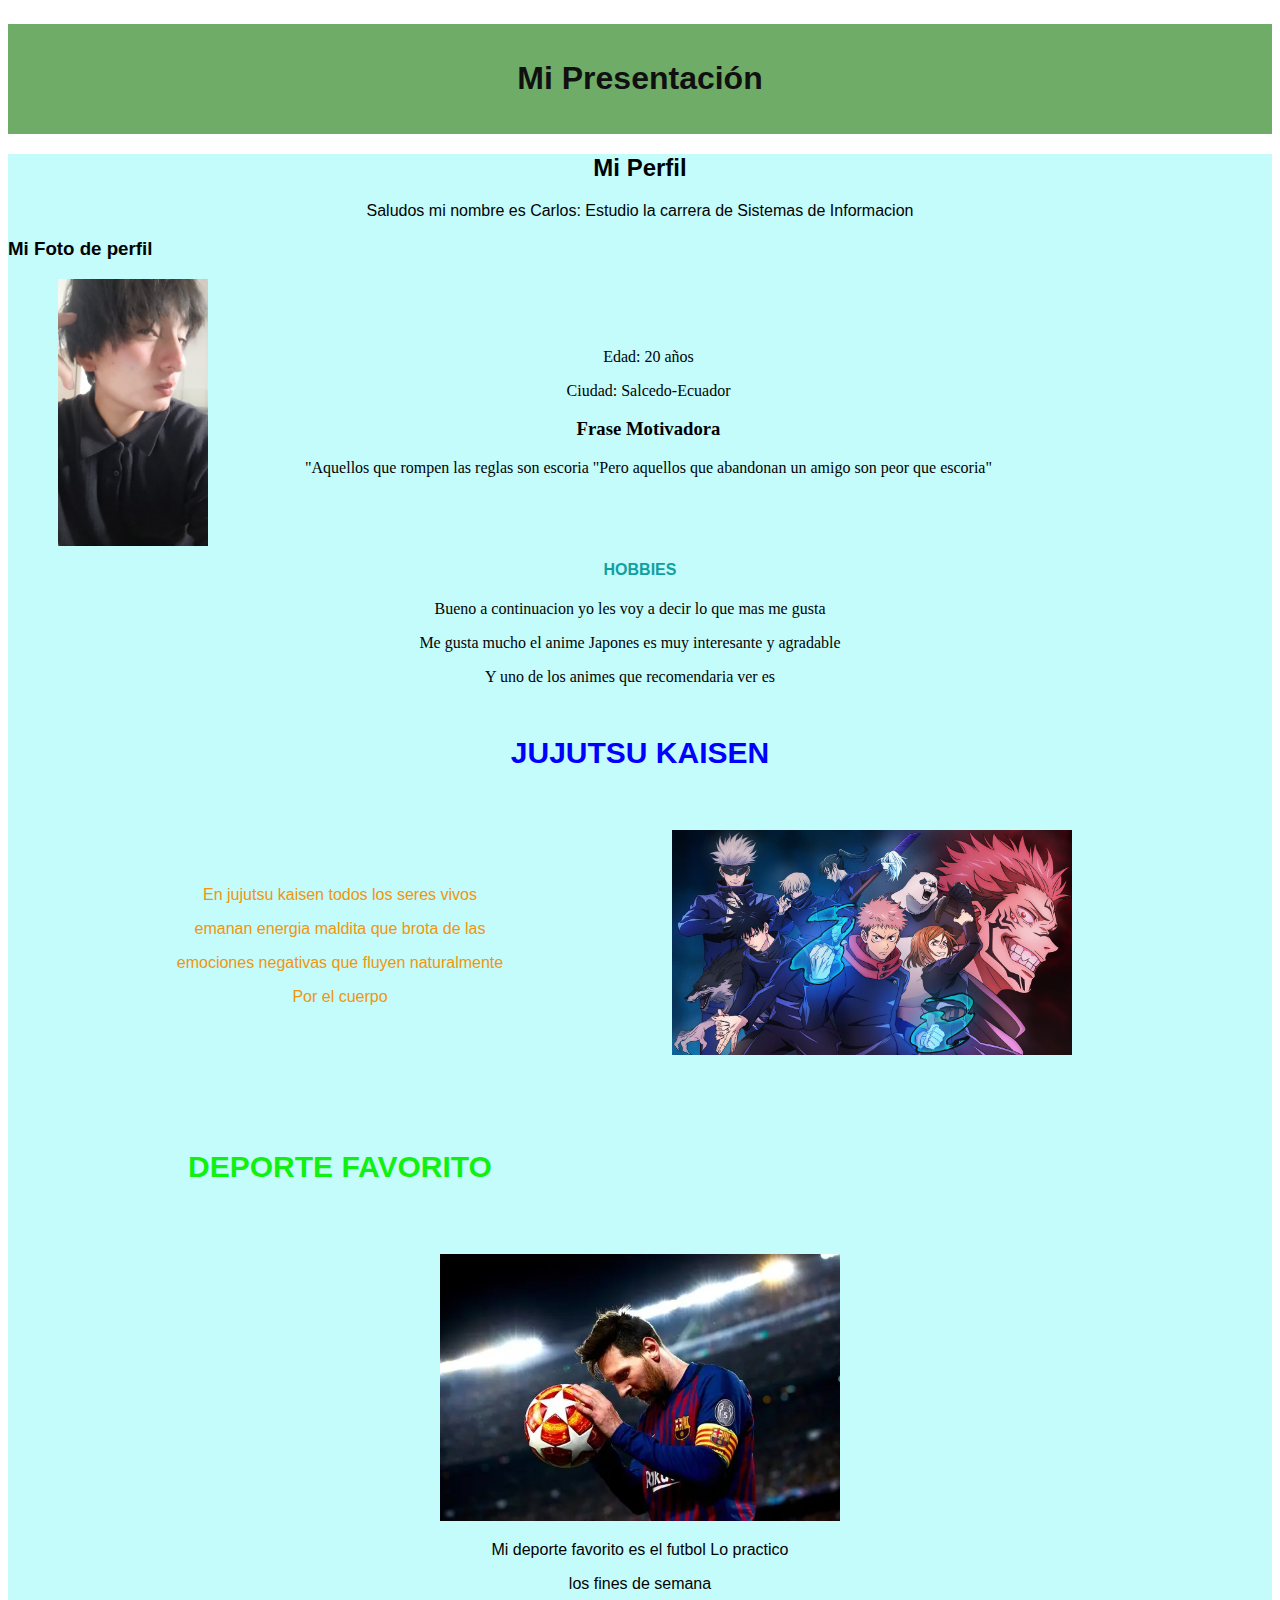
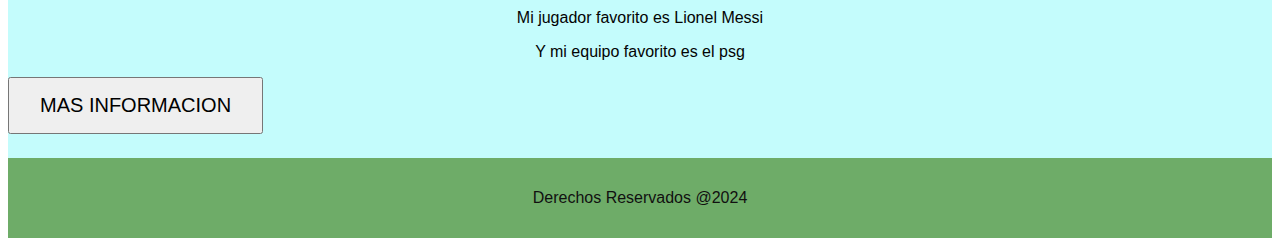
==== index.html @ 41cdcdb8 "cambio de estilo" ====
<!DOCTYPE html><!--Indica el formato del archivo -->
<html lang="es"><!--Indica el inicio del codigo -->

<head>
    <!--Palabras para motores de busqueda -->
    <meta keywords="gestion,sistemas,quinto">

    <!--Tipo de codificacion de los datos html -->
    <meta charset="UTF-8"><!--UTF-8 Acepta caracteres especificos -->

    <title>Mi app</title><!--Genera el titulo de la interfaz-->
    <!--Referenciar al css-->
    <link rel="stylesheet" href="styles.css">

</head><!--es un espacio para importacion de niveles y metadata-->

<body><!--es el contenido del html-->
    <header>
        <h1>Mi Presentación </h1>
    </header>
    <main>
        <div class="Contenedor1">
            <center>
            <h2>Mi Perfil</h2>
            <p>Saludos mi nombre es Carlos: Estudio la carrera de Sistemas de Informacion</p>
            </center>
        </div>
        <div class="Contenedor2"> 
            <h3>Mi Foto de perfil</h3>
            <div class="perfilcontenedor">
                <img src="perfil.jpeg" alt="Mi Foto de Perfil" width="150" >
                <div class="Inforperfil">
                    <p>Edad: 20 años</p>
                    <p>Ciudad: Salcedo-Ecuador</p>
                    <h3>Frase Motivadora</h3>
                    <p>"Aquellos que rompen las reglas son escoria "Pero aquellos que abandonan un amigo son peor que escoria"</p>
                </div>
            </div>

            <h4>HOBBIES</h4>
            <div class="Hobi">
                <p>Bueno a continuacion yo les voy a decir lo que mas me gusta</p>
                <p>Me gusta mucho el anime Japones es muy interesante y agradable</p>
                <p>Y uno de los animes que recomendaria ver es </p>
            </div>
            <h5>JUJUTSU KAISEN  </h5>
            <img src="jujutsu.jpg" alt="Imajen de jujutsu kaisen" class="animeimg" width="400">
            <center>
                <div class="Infojujutsu">
                    <p>En jujutsu kaisen todos los seres vivos </p>
                    <p>emanan energia maldita que brota de las </p>
                    <p>emociones negativas que fluyen naturalmente</p>
                    <p>Por el cuerpo </p>
                </div>
                </center> 
            <br>
            <br>
            <br>
            <br>
            <br>
            <br>
            <h6>DEPORTE FAVORITO</h6>
            <center>
            <img src="futbol.webp" alt="Imajen de futbol" class="futbolimg" width="400"> 
            </center>
                <div class="Infofutbol">
                    <p>Mi deporte favorito es el futbol Lo practico</p>
                    <p>los fines de semana </p>
                    <p>Mi jugador favorito es Lionel Messi</p>
                    <p>Y mi equipo favorito es el psg</p>
                </div>
                <button class="btn succes">MAS INFORMACION</button>
        </div>
    <footer>
        <p>Derechos Reservados @2024 </p>
    </footer>    
    </main>

</body>

</html>
---- styles.css ----
body{
    font-family: Arial, sans-serif;
}
header, 
footer{
    background-color: rgb(110, 172, 104);
    color : rgb(17, 16, 16);
    text-align: center;
    padding: 15px;
    margin-top: 24px;

}
main{
    background-color: rgb(196, 252, 252);
    color : rgb(3, 3, 3);

}
.contenedor1{
    color:blue;
    padding-left: 30px;
}
.contenedor2 {
    color:red;
}
.perfilcontenedor{
    display: flex;
    align-items: center;
    gap: 20px;
    padding-left: 50px;
}
.Inforperfil
{
    font-family: 'Times New Roman', Times, serif;
    text-align: center;
    margin-left: auto;
    padding-right: 280px;
}
h4{
    margin-top: 15px;
    text-align: center;
    color: rgb(17, 160, 160);
}
.Hobi{
    text-align: center;
    margin-right: 20px;
    font-family: cursive;
}
h5{
    color: blue;
    font-size: 30px;
    text-align: center;
}
.animeimg{
    float: right;
    margin-top: 10px;
    margin-right: 0;
    padding-right: 200px;
    padding-bottom: 100px;
}
.Infojujutsu{
    font-family:'Segoe UI', Tahoma, Geneva, Verdana, sans-serif;
    text-align: center;
    color: rgb(240, 149, 13);
    padding-top: 50px;

}
h6{
    color: rgb(17, 240, 17);
    font-size: 30px;
    text-align: center;
    margin-top: 20px;
}
.Infofutbol{
    text-align: center; 
}
  .btn.succes {
    font-size: 20px;  
    padding: 15px 30px; 
    text-align: center; 
  }
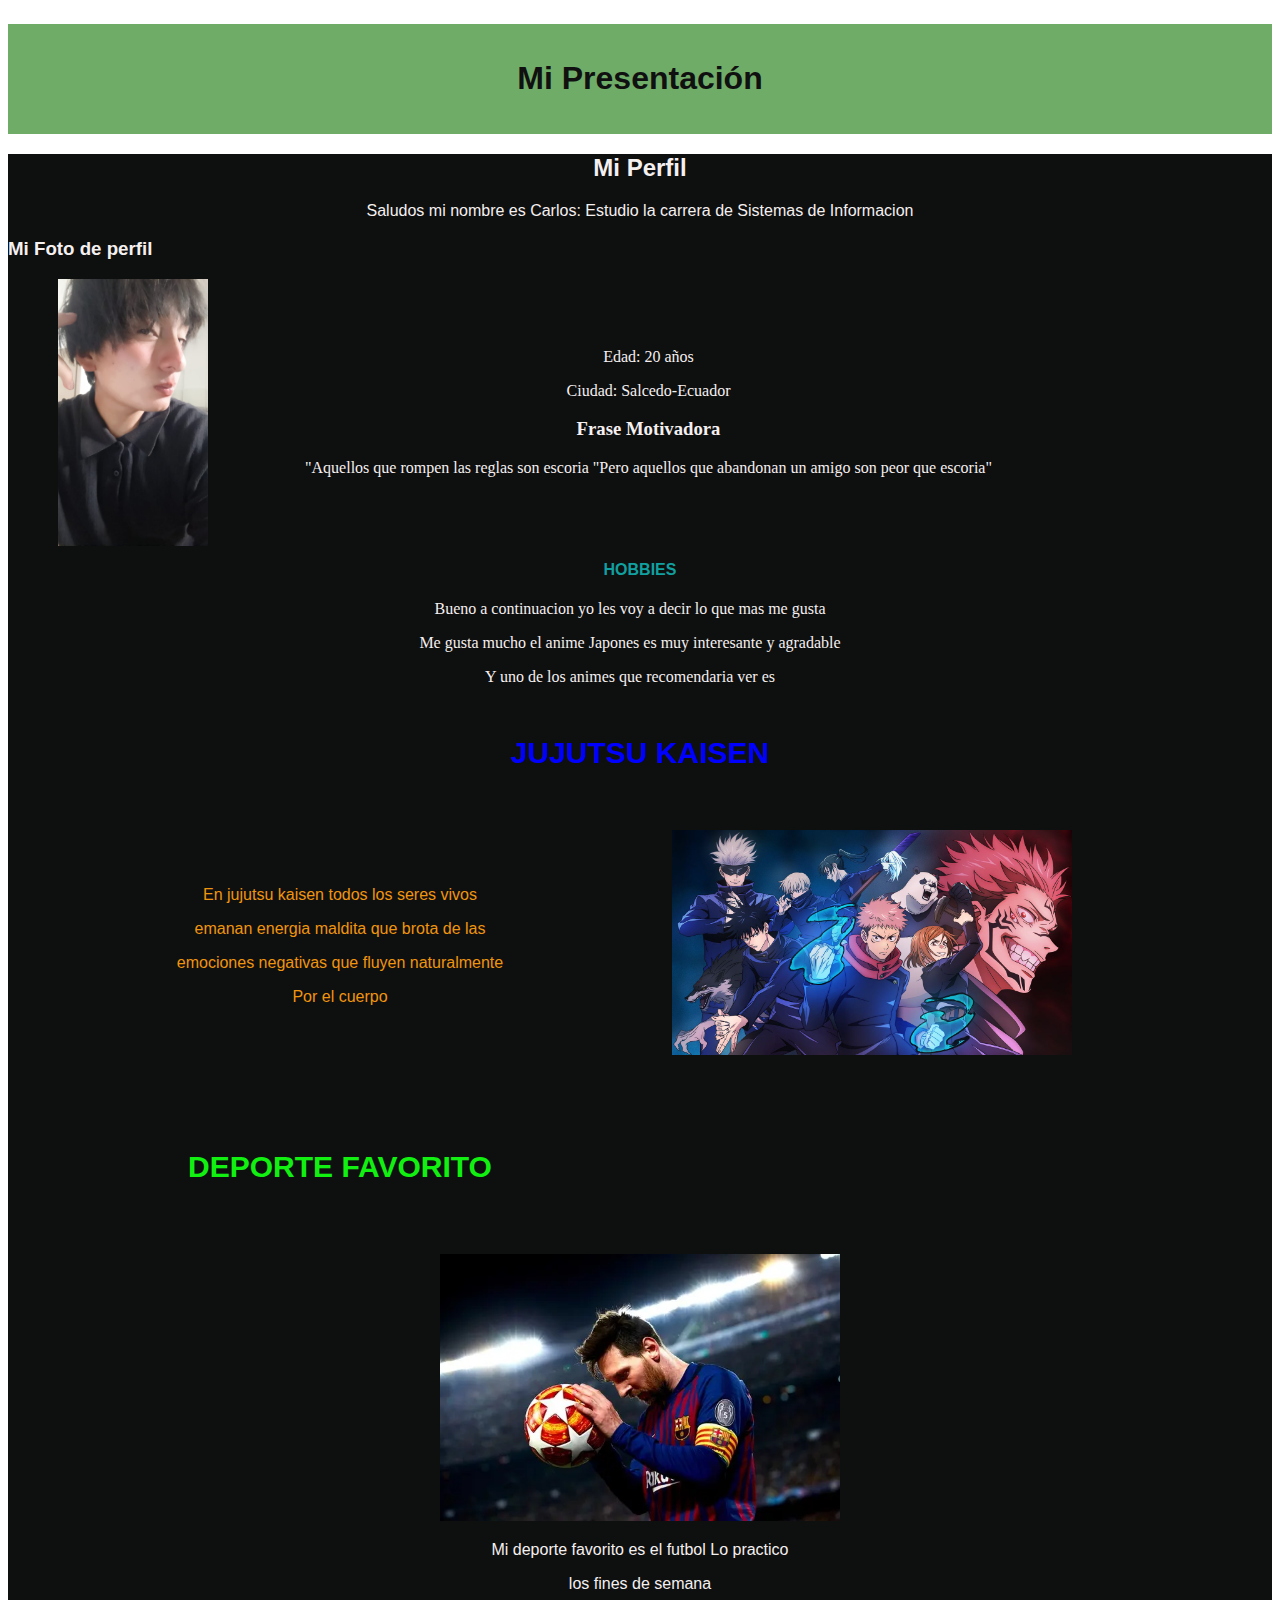
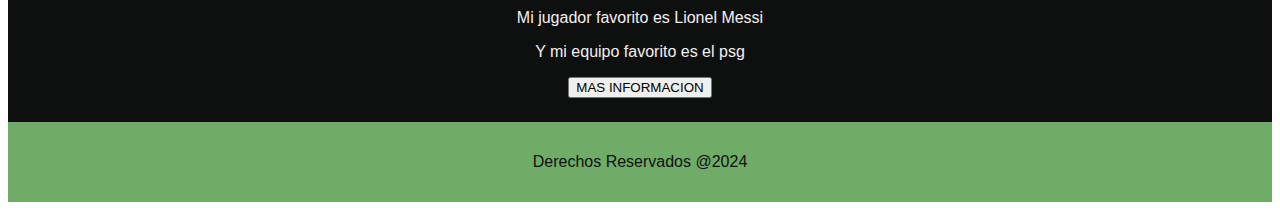
==== commit 19e1cd40: "cambio foto" ====
--- a/index.html
+++ b/index.html
@@ -69,7 +69,12 @@
                     <p>Mi jugador favorito es Lionel Messi</p>
                     <p>Y mi equipo favorito es el psg</p>
                 </div>
-                <button class="btn succes">MAS INFORMACION</button>
+                <center>
+                <a href="https://messi.com/">
+                    <button>MAS INFORMACION</button>
+                </a>
+
+                </center>
         </div>
     <footer>
         <p>Derechos Reservados @2024 </p>
--- a/styles.css
+++ b/styles.css
@@ -11,8 +11,8 @@
 
 }
 main{
-    background-color: rgb(196, 252, 252);
-    color : rgb(3, 3, 3);
+    background-color: rgb(14, 15, 15);
+    color : rgb(245, 240, 240);
 
 }
 .contenedor1{
@@ -76,5 +76,4 @@
   .btn.succes {
     font-size: 20px;  
     padding: 15px 30px; 
-    text-align: center; 
   }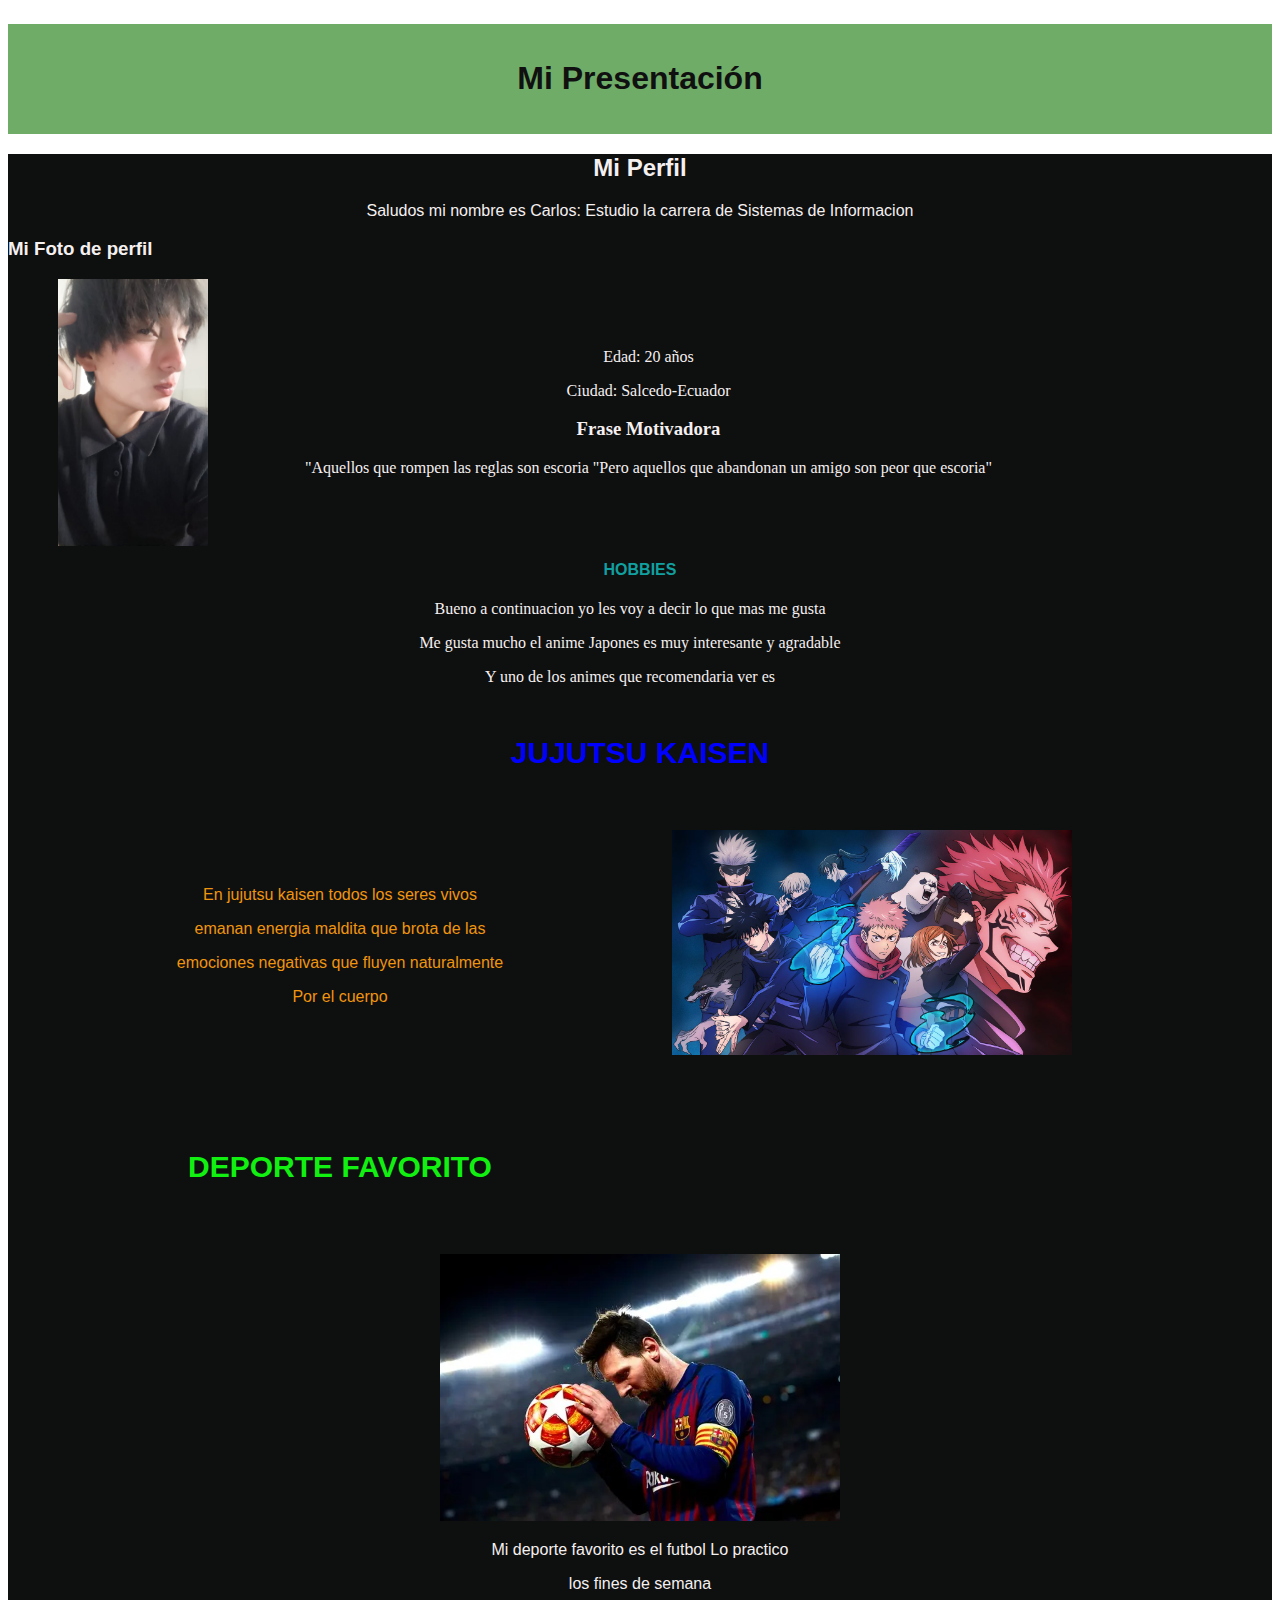
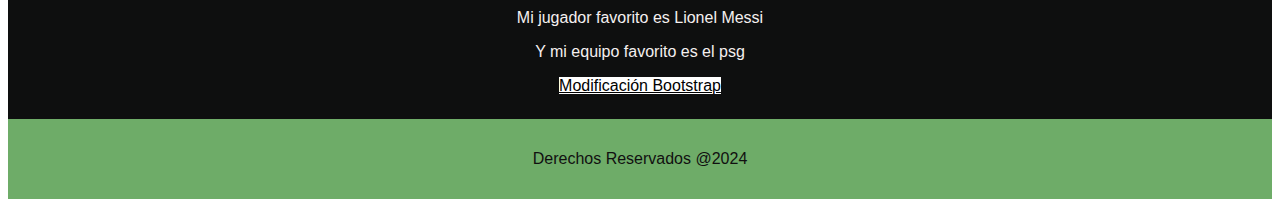
==== commit 87b76608: "Update index.html" ====
--- a/index.html
+++ b/index.html
@@ -70,8 +70,8 @@
                     <p>Y mi equipo favorito es el psg</p>
                 </div>
                 <center>
-                <a href="https://messi.com/">
-                    <button>MAS INFORMACION</button>
+                <a href="informacion.html" class="btn btn-light border border-dark mt-3" style="color: black; background-color: white;">
+                Modificación Bootstrap
                 </a>
 
                 </center>
@@ -83,4 +83,4 @@
 
 </body>
 
-</html>+</html>
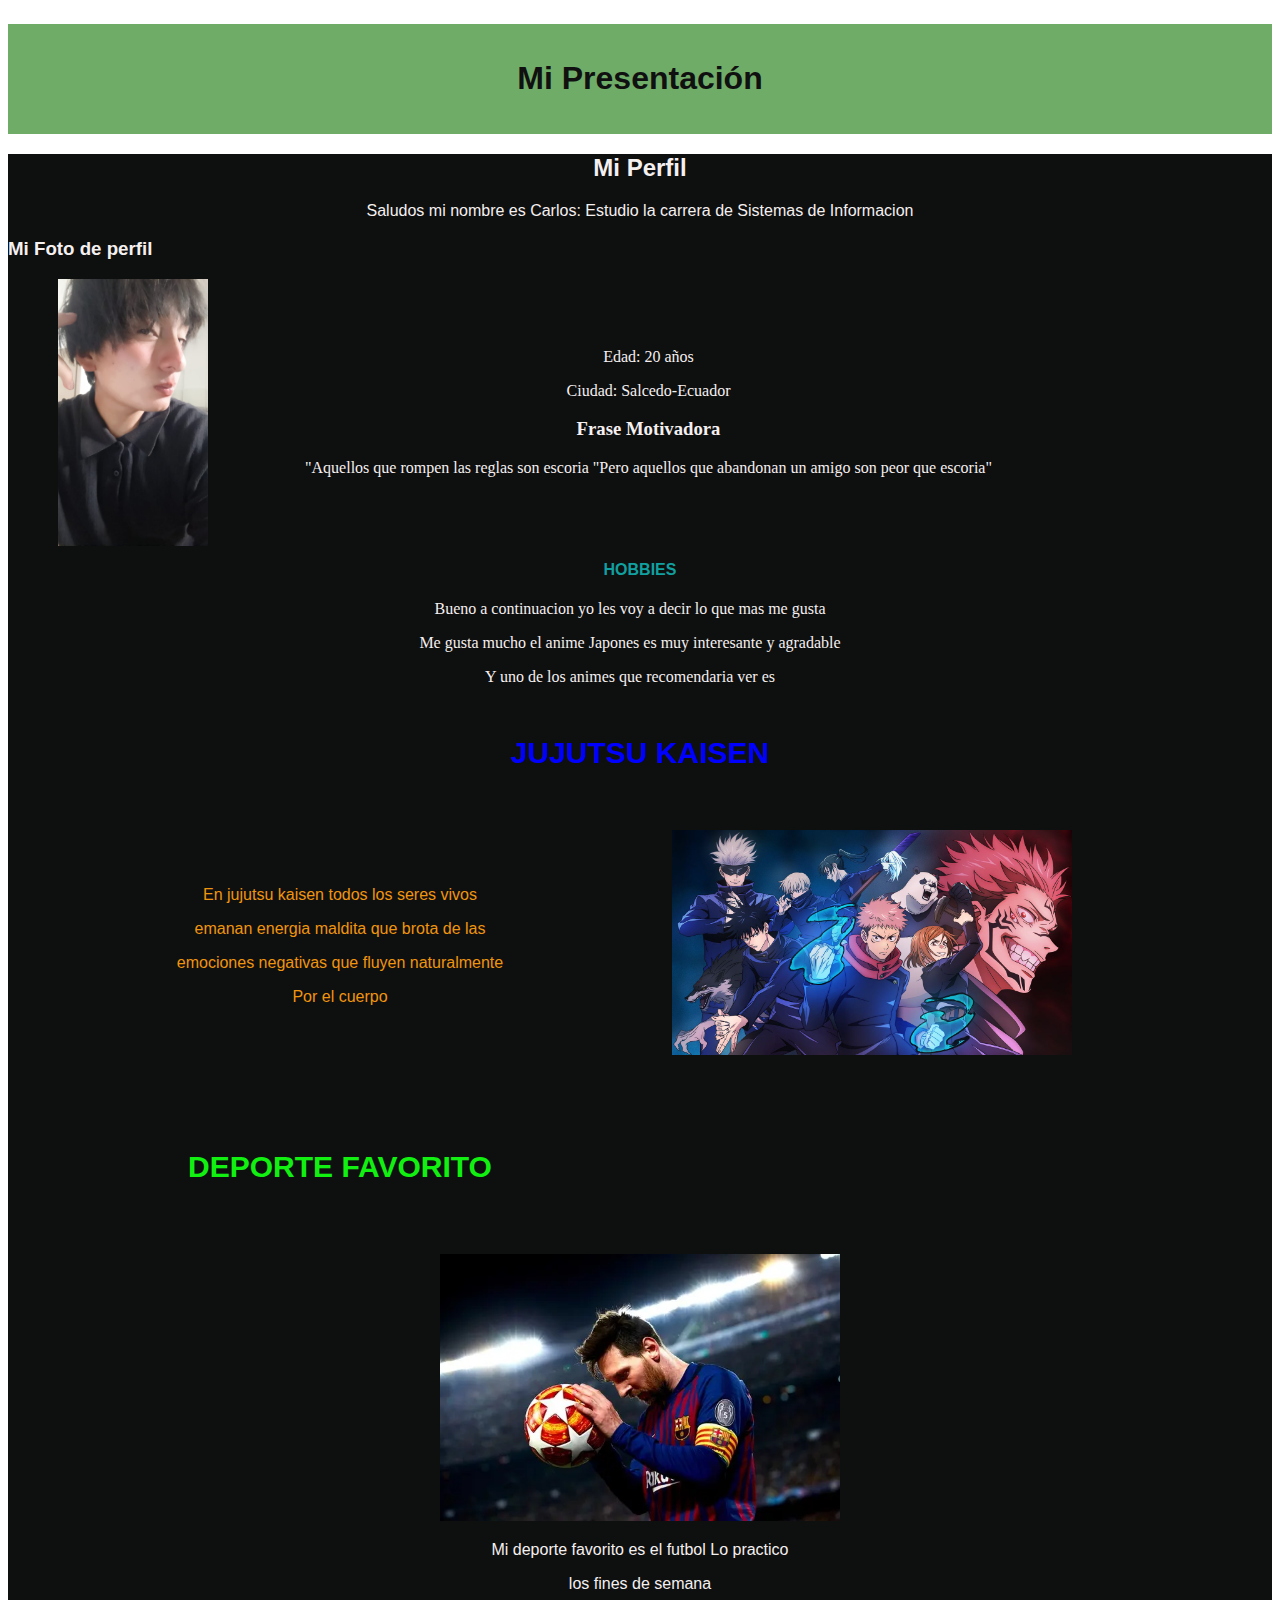
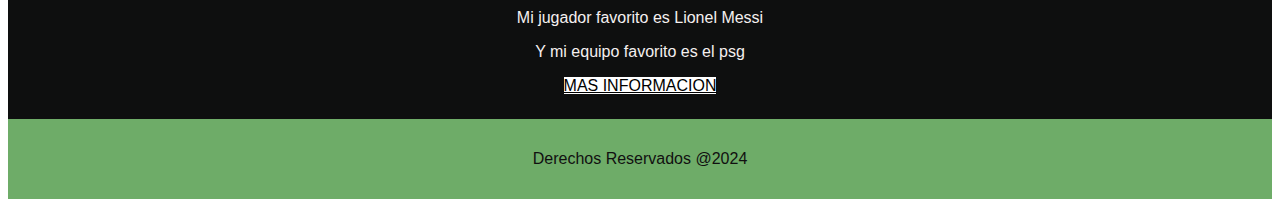
==== commit 4dc74c7e: "Update index.html" ====
--- a/index.html
+++ b/index.html
@@ -70,8 +70,8 @@
                     <p>Y mi equipo favorito es el psg</p>
                 </div>
                 <center>
-                <a href="informacion.html" class="btn btn-light border border-dark mt-3" style="color: black; background-color: white;">
-                Modificación Bootstrap
+                <a href="Informacion.html" class="btn btn-light border border-dark mt-3" style="color: black; background-color: white;">
+                MAS INFORMACION
                 </a>
 
                 </center>
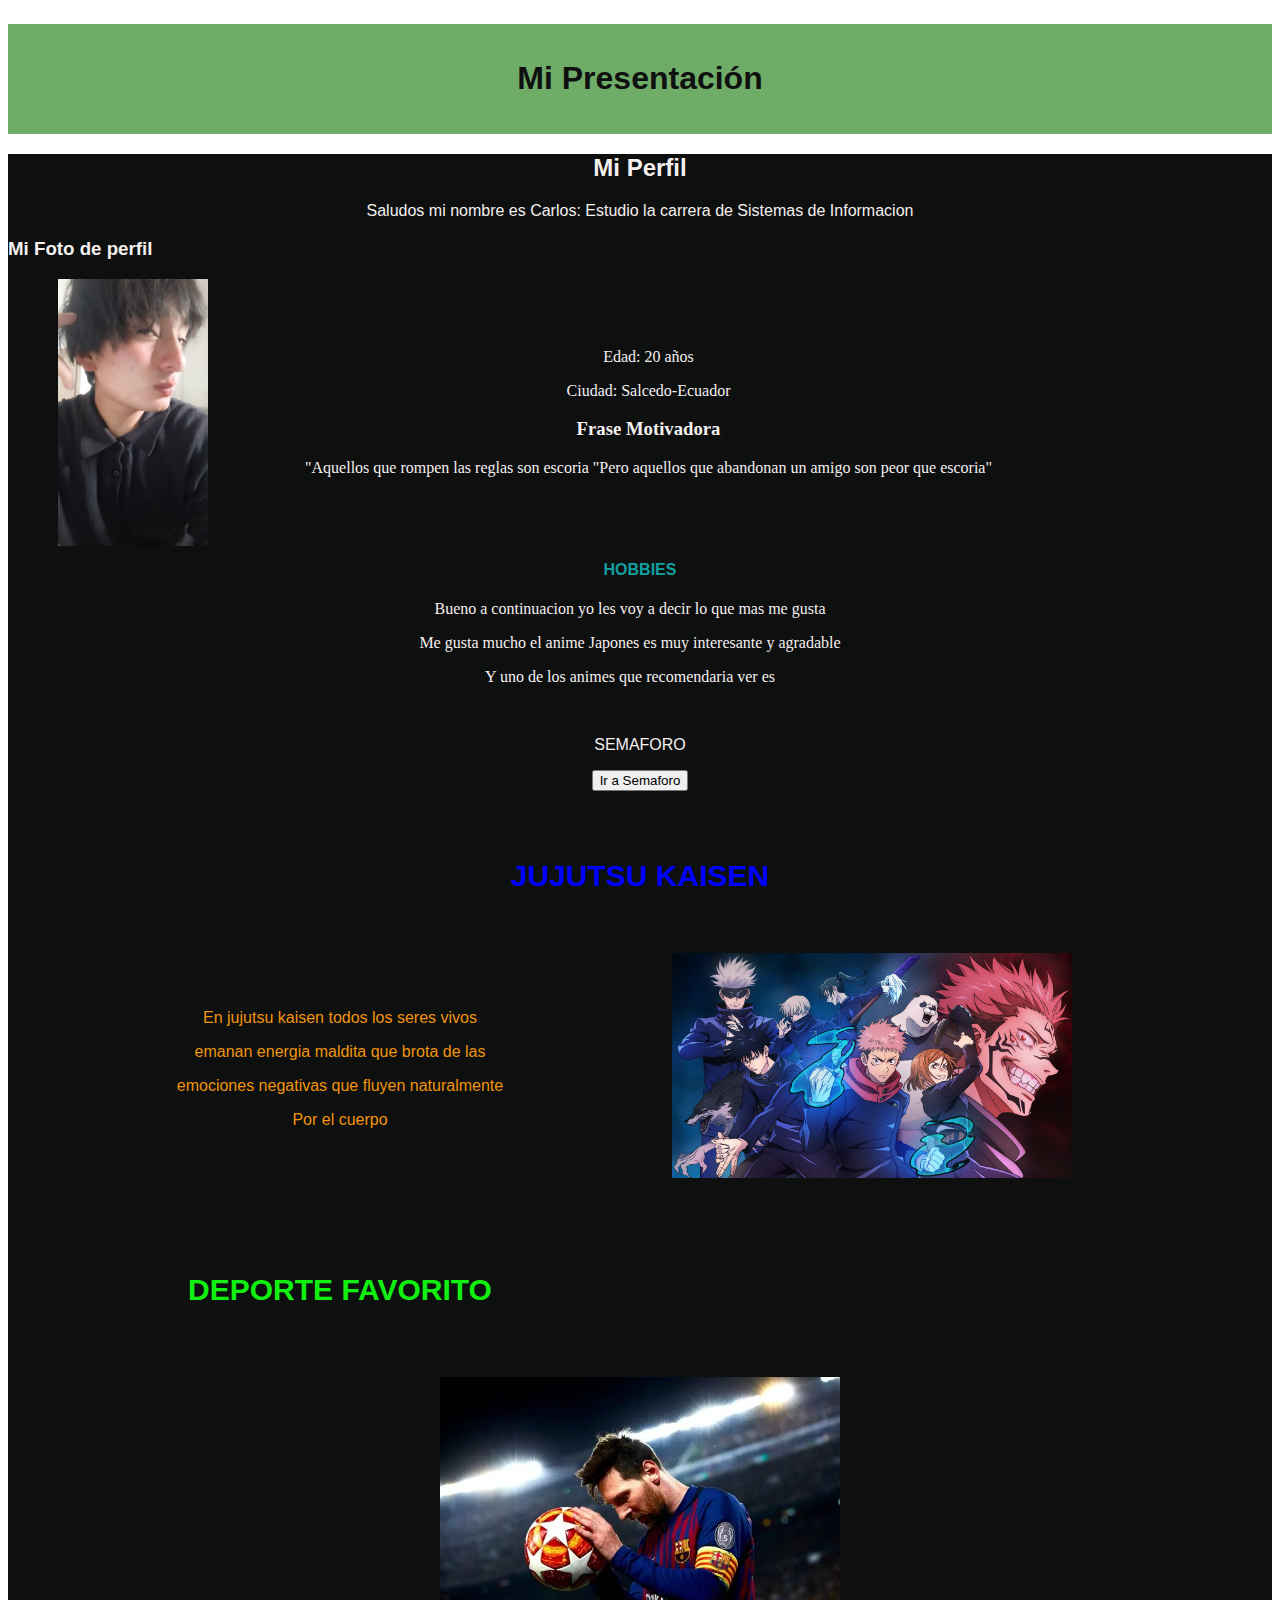
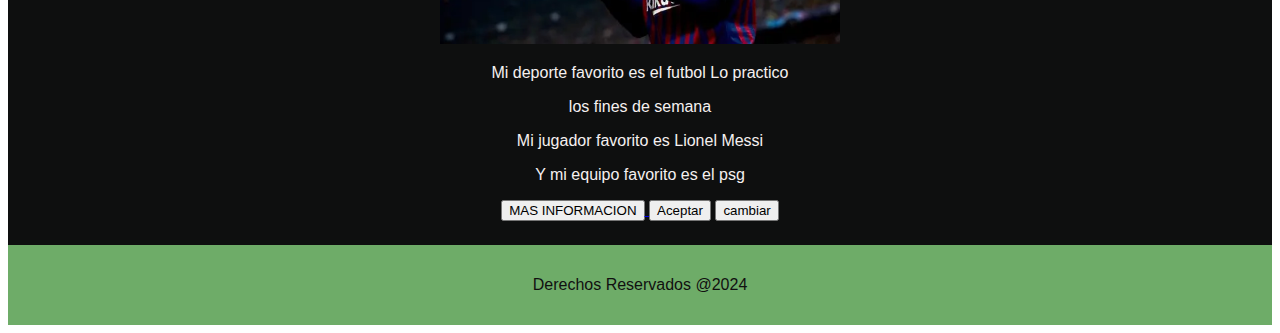
==== commit 654980fc: "Update index.html" ====
--- a/index.html
+++ b/index.html
@@ -22,7 +22,7 @@
         <div class="Contenedor1">
             <center>
             <h2>Mi Perfil</h2>
-            <p>Saludos mi nombre es Carlos: Estudio la carrera de Sistemas de Informacion</p>
+            <p class="texto">Saludos mi nombre es Carlos: Estudio la carrera de Sistemas de Informacion</p>
             </center>
         </div>
         <div class="Contenedor2"> 
@@ -43,6 +43,21 @@
                 <p>Me gusta mucho el anime Japones es muy interesante y agradable</p>
                 <p>Y uno de los animes que recomendaria ver es </p>
             </div>
+            <div class="row">
+                <center>
+                <br>
+                <div class="cold-md-4" id="color1">
+                    <p> SEMAFORO </p>
+                </div>
+                 
+                <a href="http://127.0.0.1:5500/semaforo.html">
+                    <button>Ir a Semaforo</button>
+                </a>
+                </center>
+            </div>
+
+            <br>
+
             <h5>JUJUTSU KAISEN  </h5>
             <img src="jujutsu.jpg" alt="Imajen de jujutsu kaisen" class="animeimg" width="400">
             <center>
@@ -70,9 +85,11 @@
                     <p>Y mi equipo favorito es el psg</p>
                 </div>
                 <center>
-                <a href="Informacion.html" class="btn btn-light border border-dark mt-3" style="color: black; background-color: white;">
-                MAS INFORMACION
+                <a href="http://127.0.0.1:5500/Mi-perfil.html">
+                    <button>MAS INFORMACION</button>
                 </a>
+                <button class="btn btn-success mt-3 ms-2" onclick="showMessage()">Aceptar</button>
+                <button class="btn btn-success mt-3 ms-2" onclick="cambiarContenido()">cambiar</button>
 
                 </center>
         </div>
@@ -80,7 +97,28 @@
         <p>Derechos Reservados @2024 </p>
     </footer>    
     </main>
+    <script src="">
+        integrity=""
+        crossorigin="anonymous"</script>
+    <script>
+        function showMessage(){
+            alert("has precionado el boton aceptar")
+        }
+        function cambiarContenido(){
+            const texto = document.querySelector('.texto'); //sirve para atrapar elementos por su clase
+            texto.textContent = "Este es el nuevo contenido generado desde JS";
+        }
+        function cambiarColor(idElemento , color){
+            const d = document.getElementById(idElemento);
+            d.style.backgroundColor = "green";
+        }
+        function cambiarCo(){
+            const d = document.getElementById(idElemento);
+            d.style.background = "white";
+        }
+    </script> 
 
 </body>
 
 </html>
+
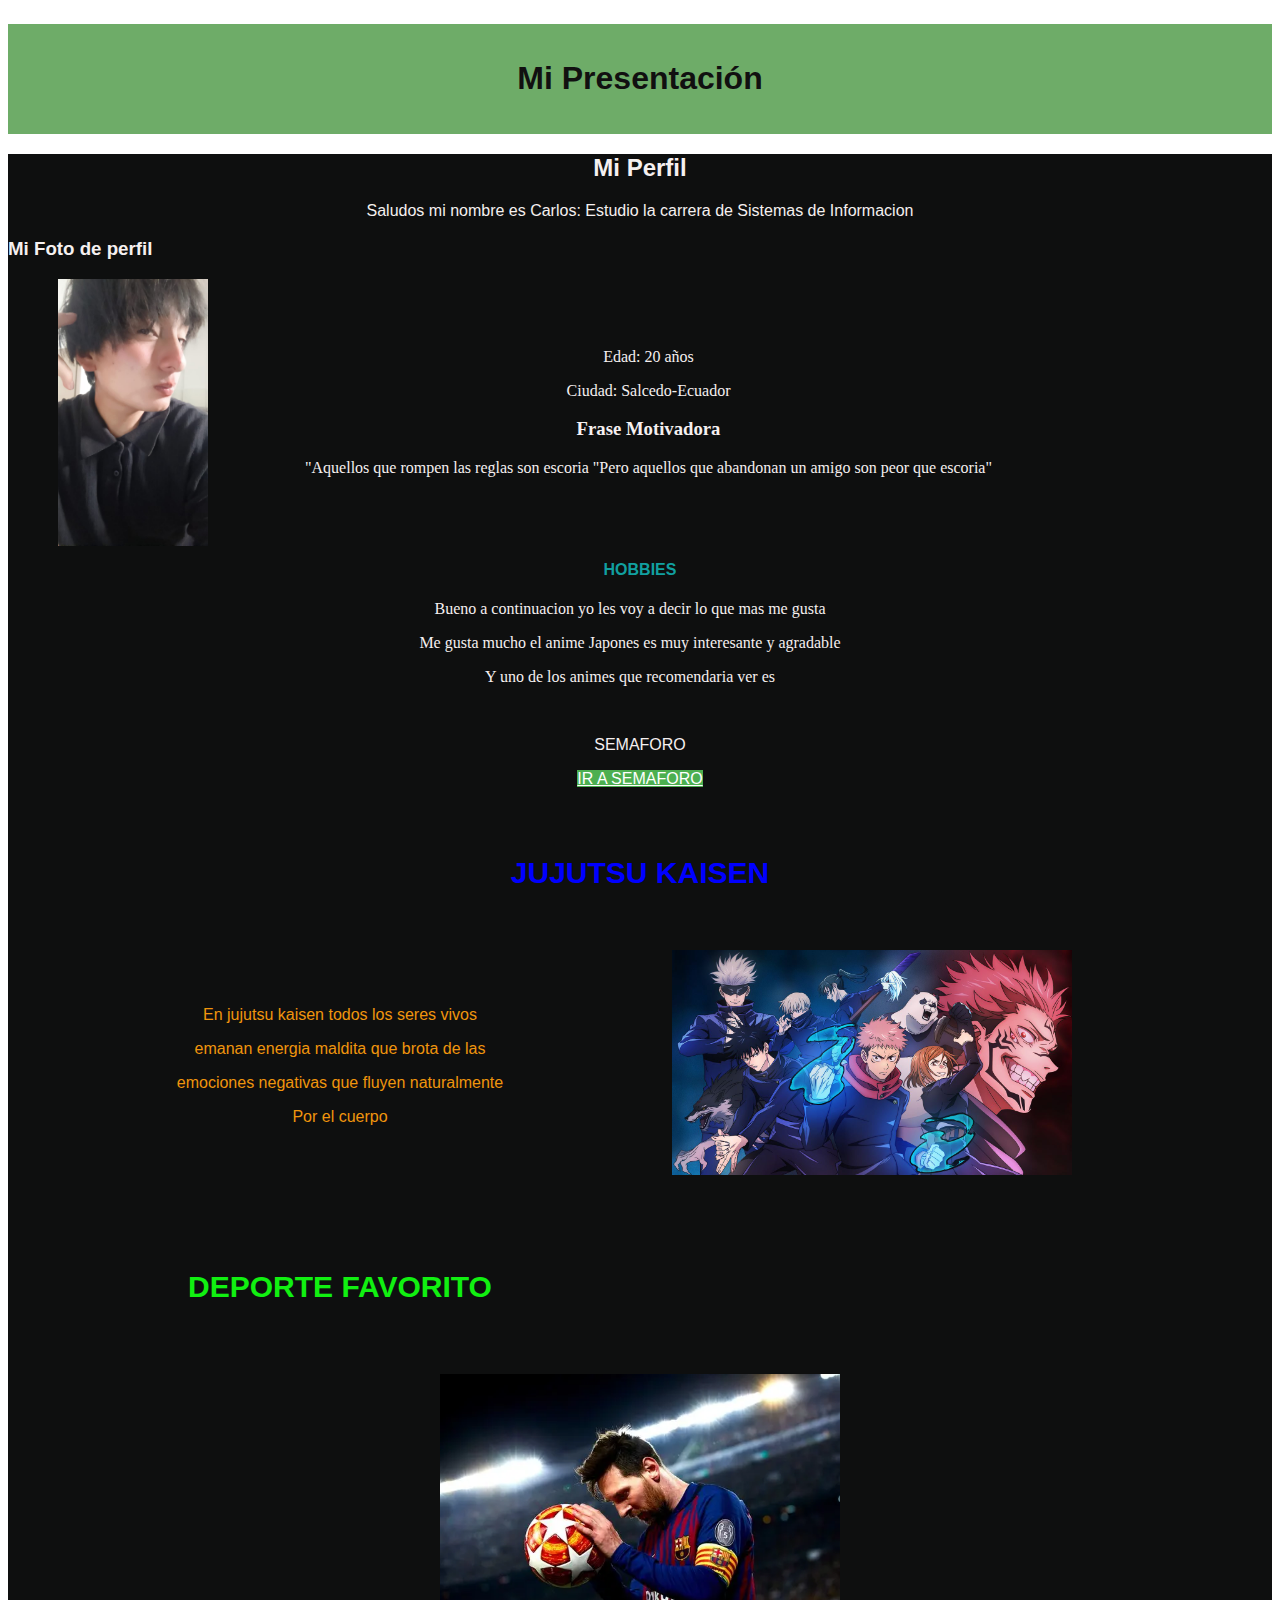
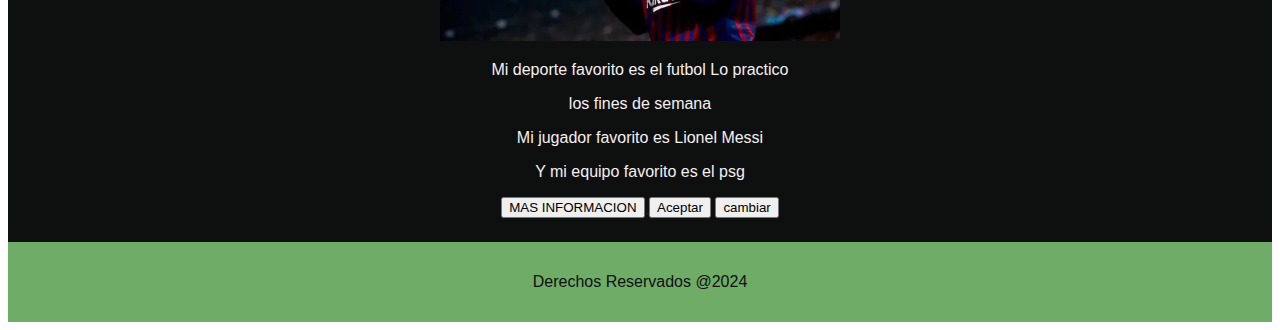
==== commit 5771b16a: "Update index.html" ====
--- a/index.html
+++ b/index.html
@@ -50,8 +50,7 @@
                     <p> SEMAFORO </p>
                 </div>
                  
-                <a href="http://127.0.0.1:5500/semaforo.html">
-                    <button>Ir a Semaforo</button>
+                <a href="semaforo.html" class="btn btn-light border border-dark mt-3" style="color: white; background-color: #4caf50;"> IR A SEMAFORO
                 </a>
                 </center>
             </div>
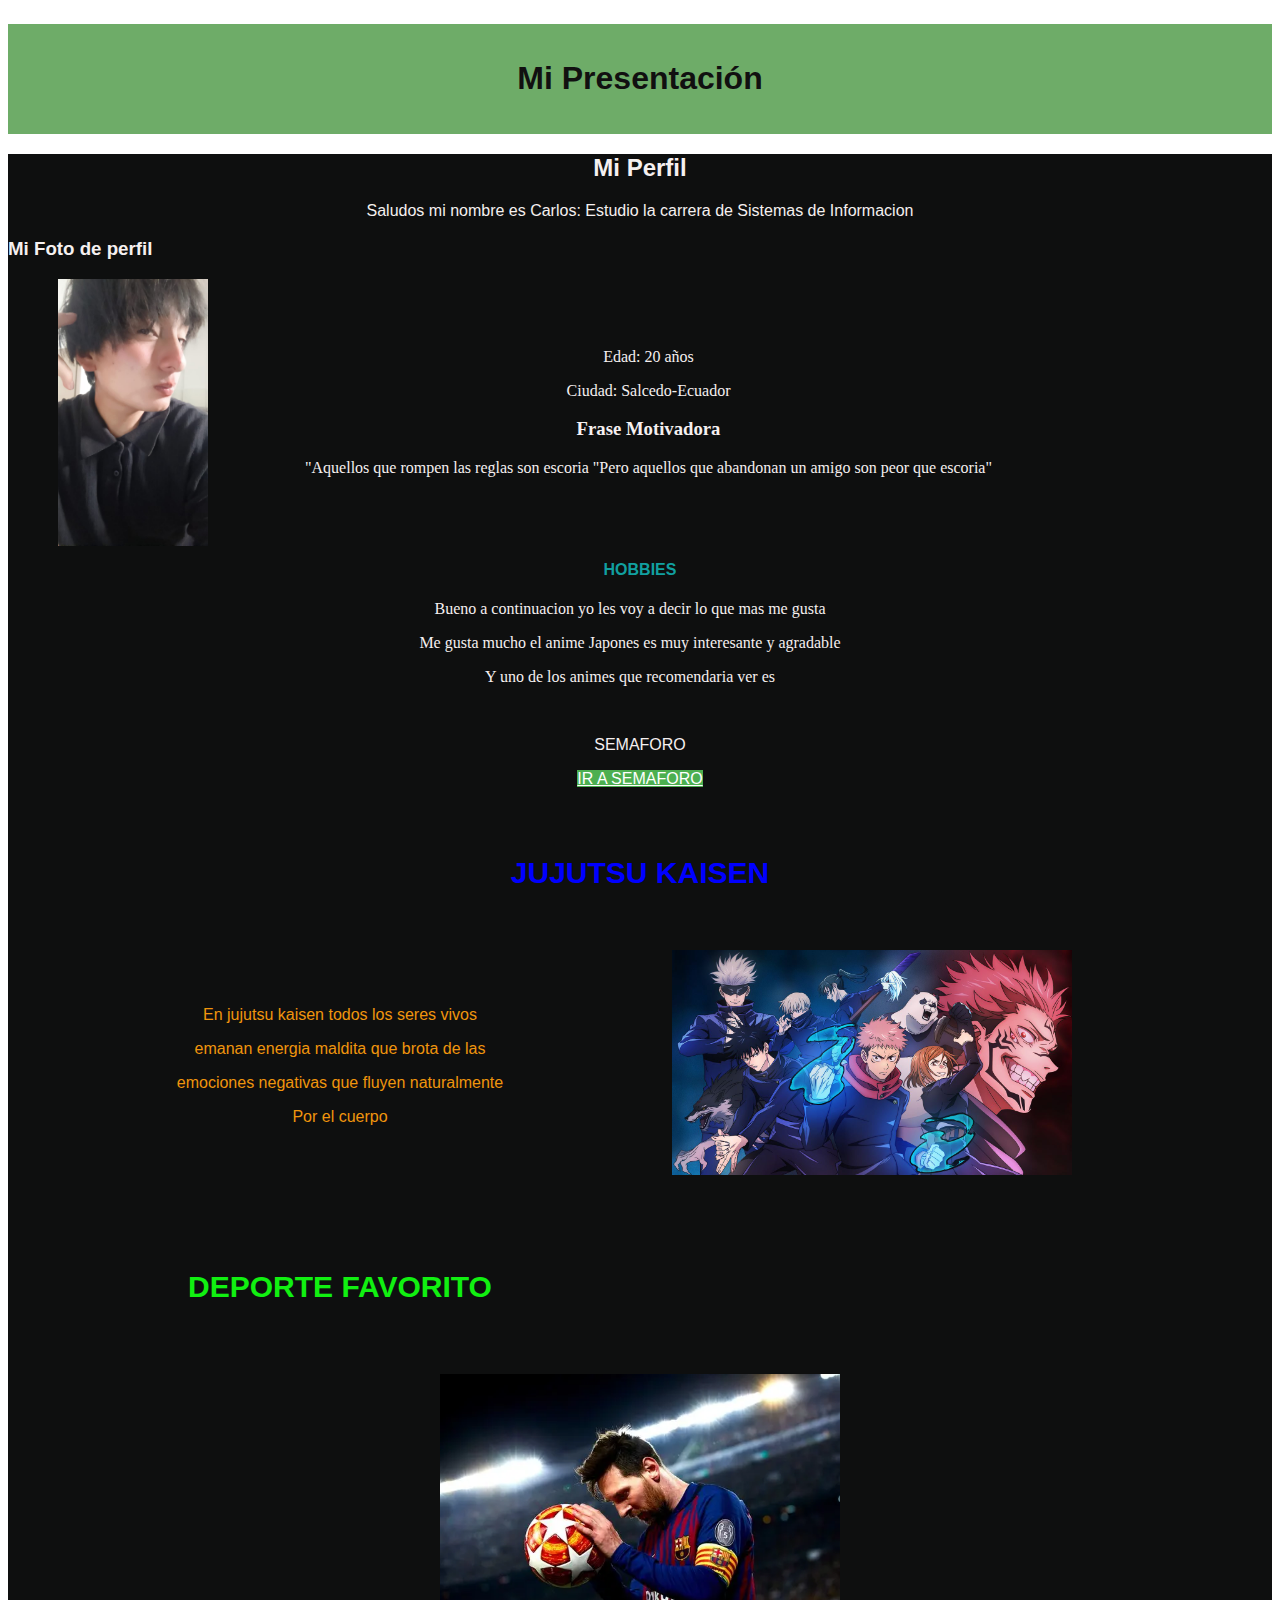
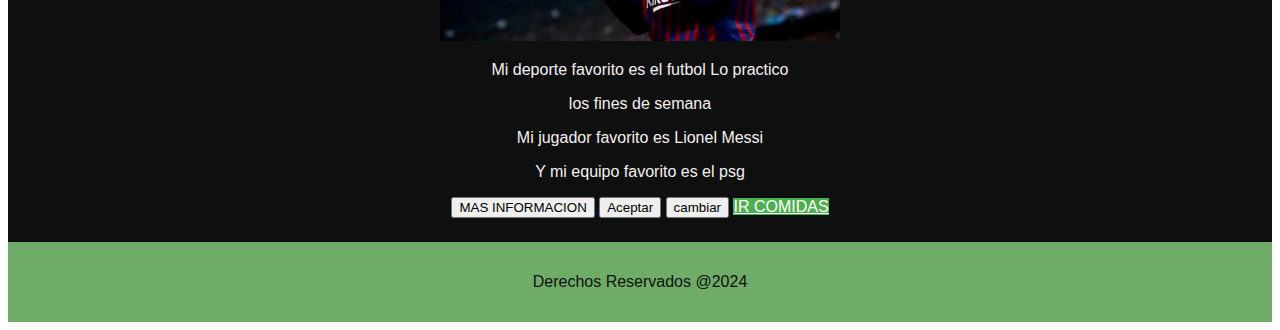
==== commit 50697fe5: "Update index.html" ====
--- a/index.html
+++ b/index.html
@@ -89,6 +89,8 @@
                 </a>
                 <button class="btn btn-success mt-3 ms-2" onclick="showMessage()">Aceptar</button>
                 <button class="btn btn-success mt-3 ms-2" onclick="cambiarContenido()">cambiar</button>
+                    <a href="comidas.html" class="btn btn-light border border-dark mt-3" style="color: white; background-color: #4caf50;"> IR COMIDAS
+                </a>
 
                 </center>
         </div>
